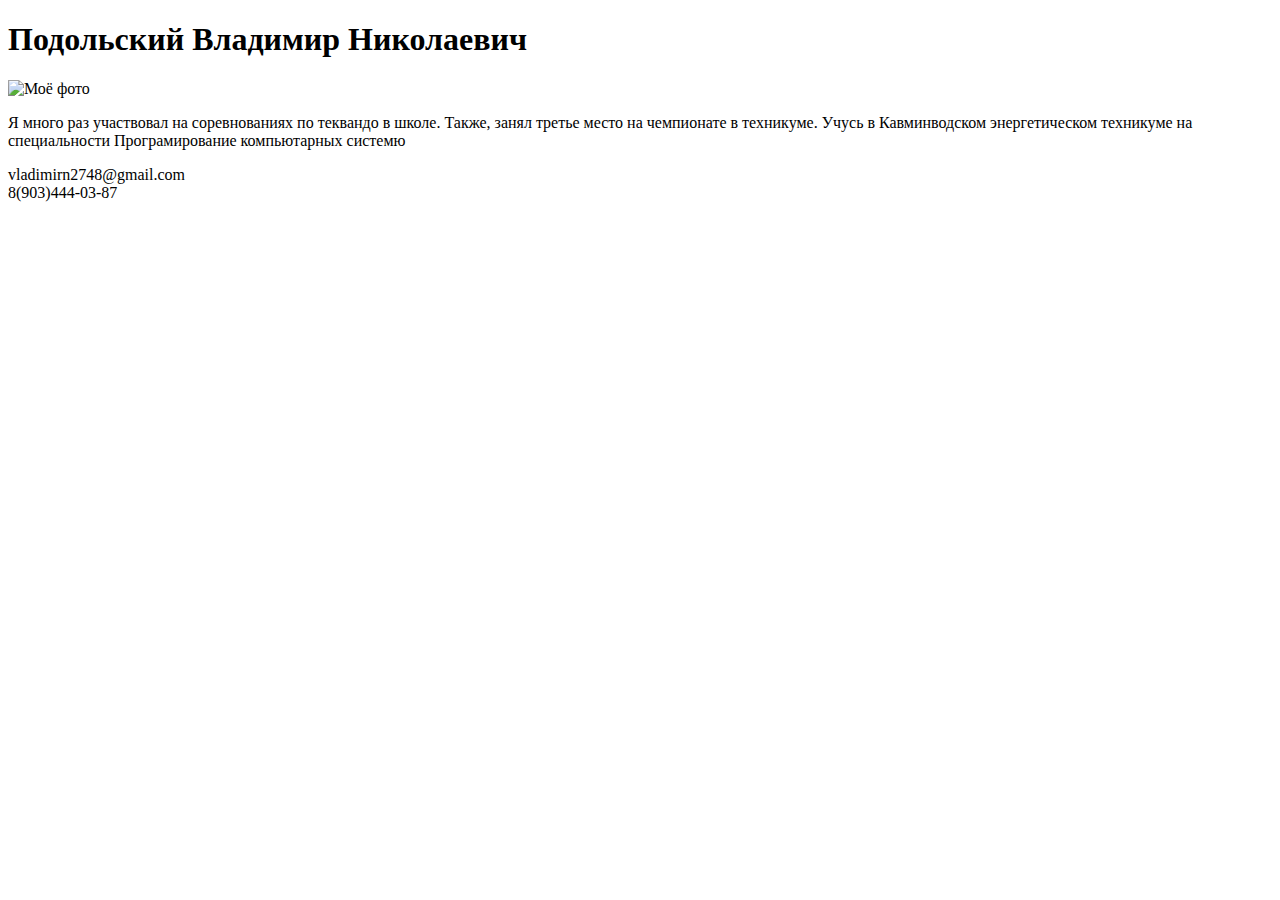
==== index.html @ 21ab5536 "Rename index1.html to index.html" ====
<!DOCTYPE html>
<html lang="en">
<head>
    <meta charset="UTF-8">
    <meta http-equiv="X-UA-Compatible" content="IE=edge">
    <meta name="viewport" content="width=device-width, initial-scale=1.0">
    <title>Document</title>
</head>
<body>
    <header>
        <h1>Подольский Владимир Николаевич</h1>
    </header>
    <main>
        <img src="IMG_20211212_110615.jpg" alt="Моё фото" width="400px">
        <p>
            Я много раз участвовал на соревнованиях по теквандо в школе. Также, занял третье место на чемпионате в техникуме. Учусь в Кавминводском энергетическом техникуме на специальности Програмирование компьютарных системю
        </p>
    </main>
    <footer>
        <p>
            vladimirn2748@gmail.com
            <br>8(903)444-03-87
        </p>
    </footer>
</body>
</html>
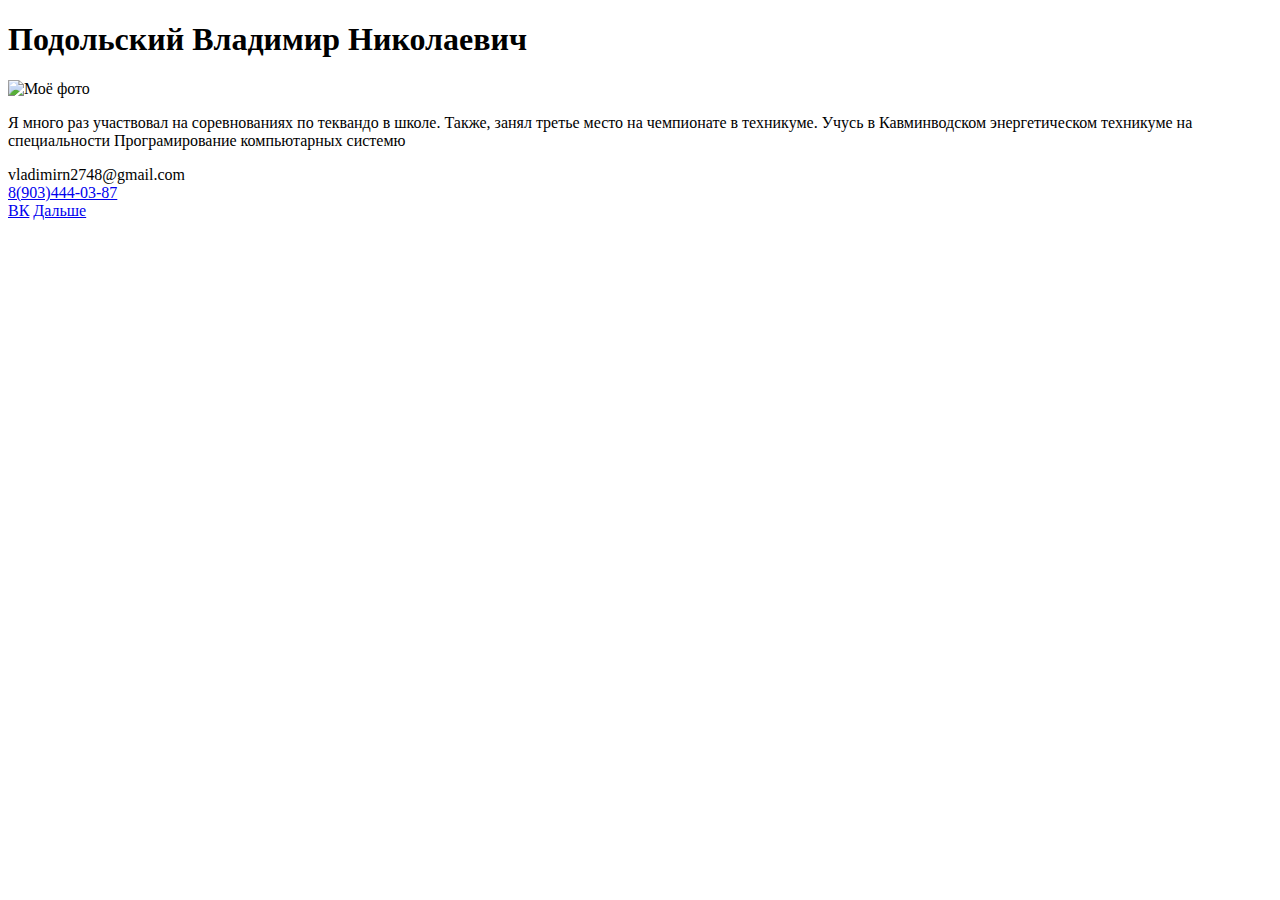
==== commit aec2050d: "Update and rename index1.html to index.html" ====
--- a/index.html
+++ b/index.html
@@ -19,7 +19,9 @@
     <footer>
         <p>
             vladimirn2748@gmail.com
-            <br>8(903)444-03-87
+            <br> <a href="tel:+79182983280">8(903)444-03-87</a>
+            <br> <a href="https://vk.com/industrial4" target="_blank">ВК</a>
+            <a href="index1.html">Дальше</a>
         </p>
     </footer>
 </body>
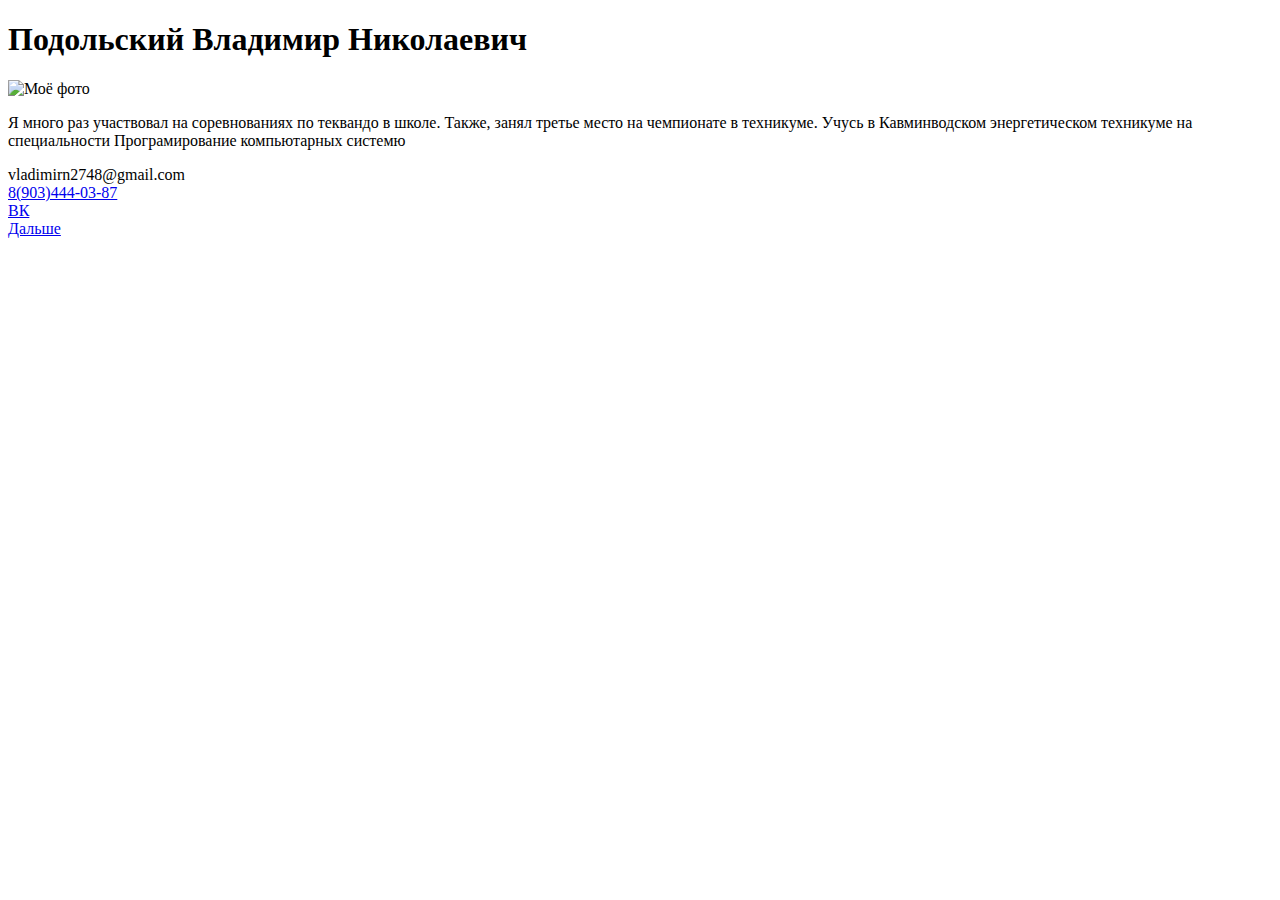
==== commit 3d0c76de: "Update index.html" ====
--- a/index.html
+++ b/index.html
@@ -21,7 +21,7 @@
             vladimirn2748@gmail.com
             <br> <a href="tel:+79182983280">8(903)444-03-87</a>
             <br> <a href="https://vk.com/industrial4" target="_blank">ВК</a>
-            <a href="index1.html">Дальше</a>
+            <br> <a href="index1.html">Дальше</a>
         </p>
     </footer>
 </body>
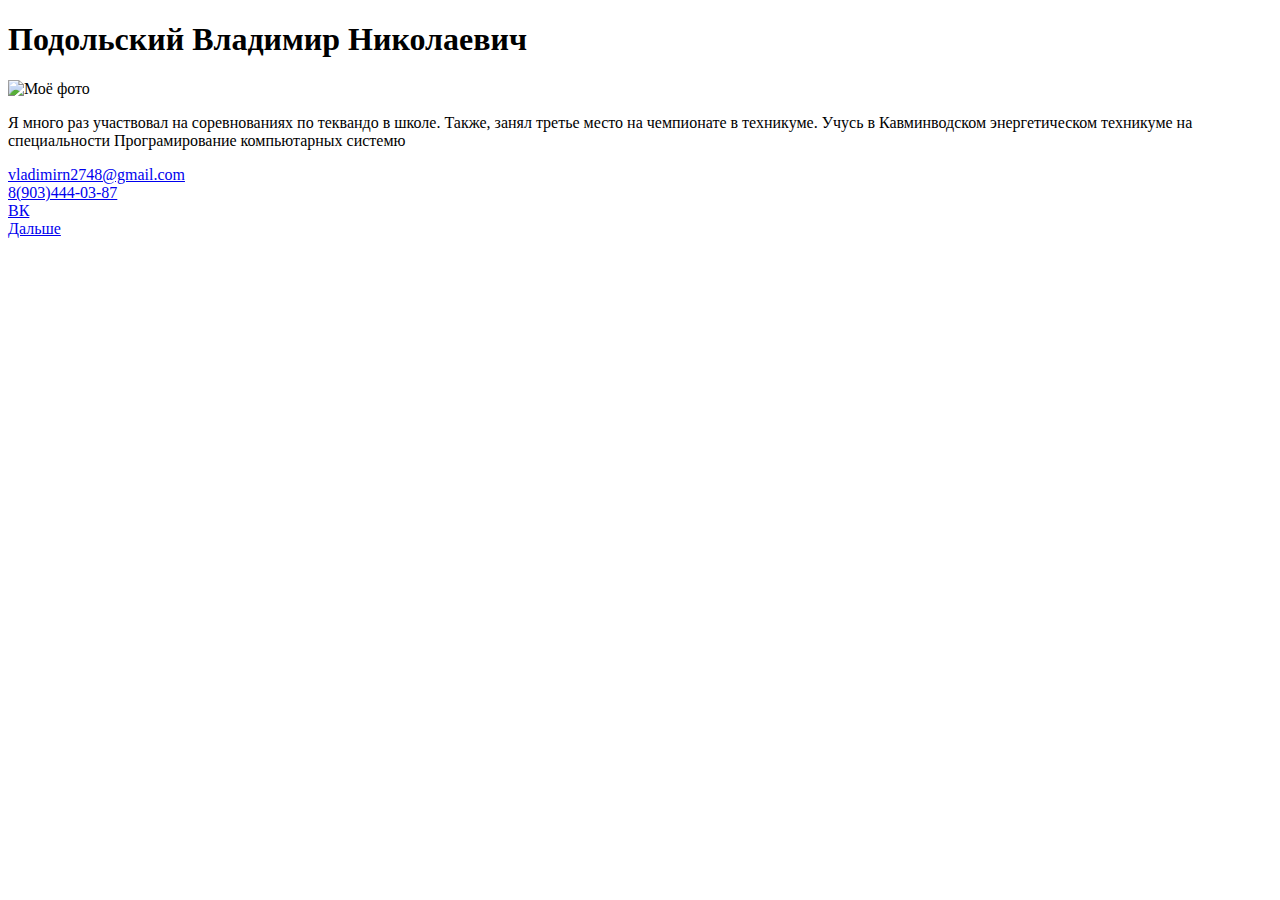
==== commit 590b6f24: "Update index.html" ====
--- a/index.html
+++ b/index.html
@@ -18,7 +18,7 @@
     </main>
     <footer>
         <p>
-            vladimirn2748@gmail.com
+            <a href="vladimirn2748@gmail.com">vladimirn2748@gmail.com</a>
             <br> <a href="tel:+79182983280">8(903)444-03-87</a>
             <br> <a href="https://vk.com/industrial4" target="_blank">ВК</a>
             <br> <a href="index1.html">Дальше</a>
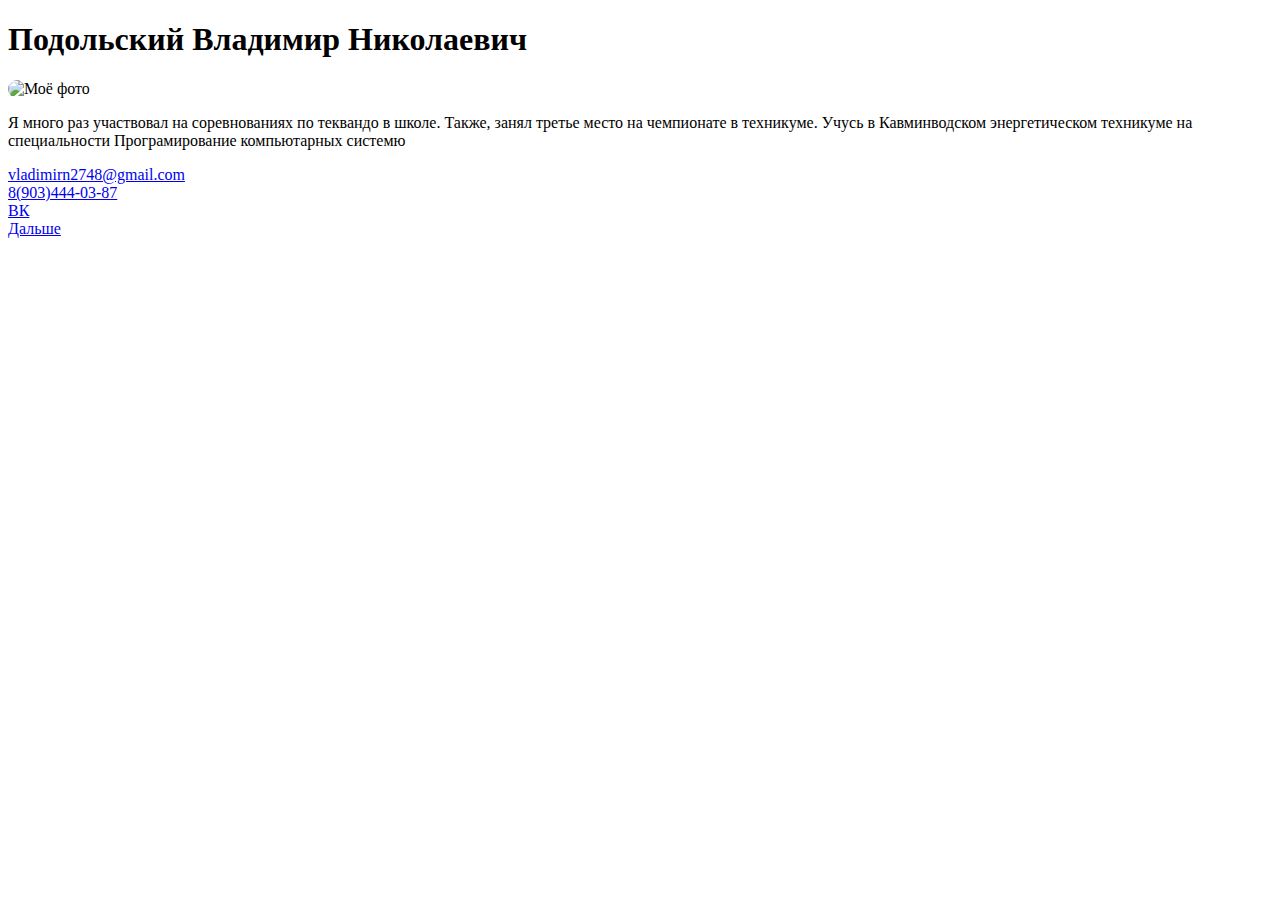
==== commit 9861a073: "Update index.html" ====
--- a/index.html
+++ b/index.html
@@ -5,6 +5,7 @@
     <meta http-equiv="X-UA-Compatible" content="IE=edge">
     <meta name="viewport" content="width=device-width, initial-scale=1.0">
     <title>Document</title>
+    <link rel="stylesheet" href="css/style.css">
 </head>
 <body>
     <header>
@@ -18,7 +19,7 @@
     </main>
     <footer>
         <p>
-            <a href="vladimirn2748@gmail.com">vladimirn2748@gmail.com</a>
+            <a href="mailto:vladimirn2748@gmail.com">vladimirn2748@gmail.com</a>
             <br> <a href="tel:+79182983280">8(903)444-03-87</a>
             <br> <a href="https://vk.com/industrial4" target="_blank">ВК</a>
             <br> <a href="index1.html">Дальше</a>
--- a/css/style.css
+++ b/css/style.css
@@ -0,0 +1,13 @@
+h1{
+    font-weight: 800;
+}
+
+img{
+    border-radius: 10px;
+}
+
+p{
+    font-family: 'Times New Roman', Times, serif;
+}
+
+
